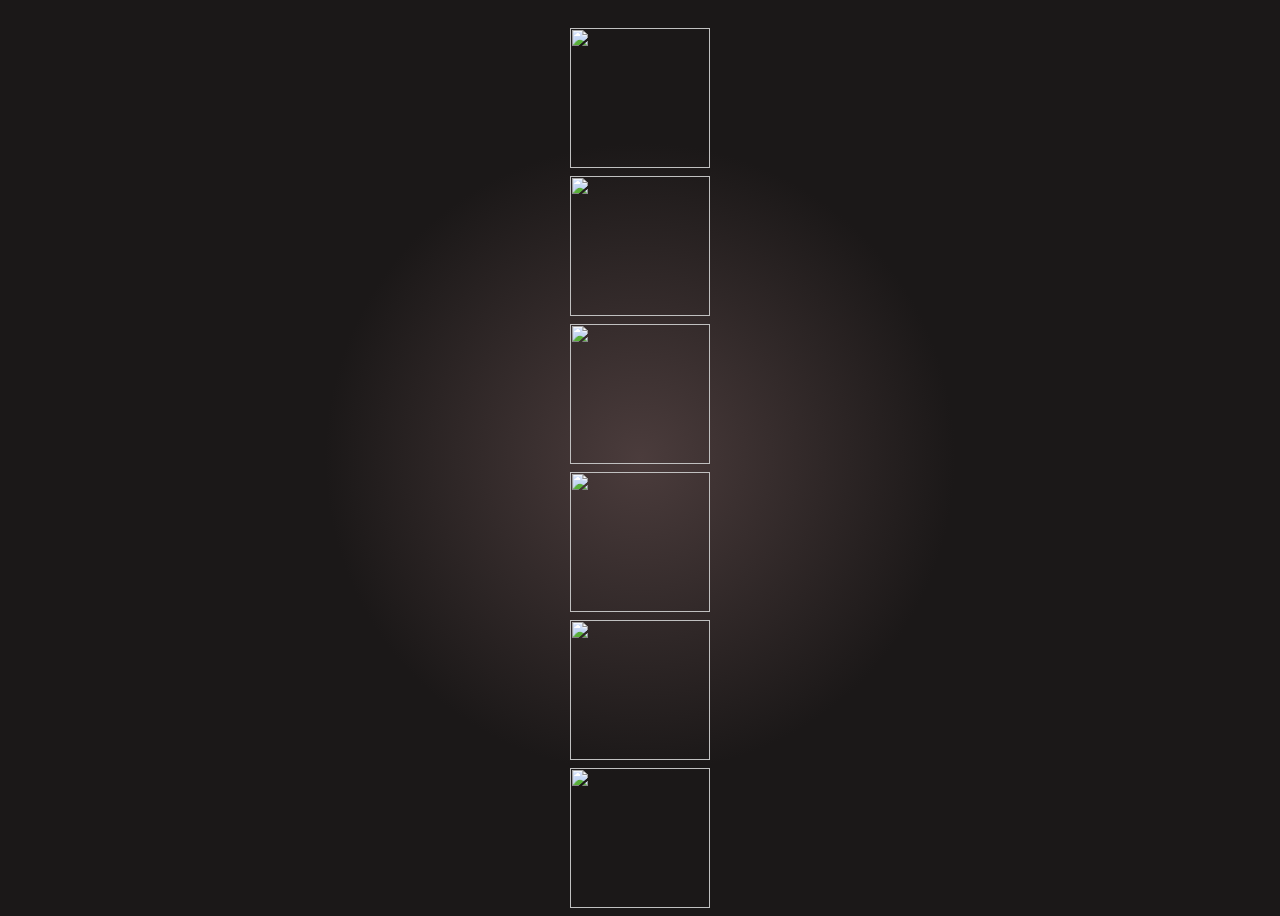
==== index.html @ 298875a1 "Add files via upload" ====
<html>

<head>

  <meta name="viewport" content="width=device-width, initial-scale=1.0">
  <link rel="icon" type="image/x-icon" href="content/favicon.ico">
  <title>Official Links!</title>

</head>

<body>

<div class="CoolSam999">

  <center class="Logo"> <img draggable = false id="Logo" src="/content/logo.png" height="140" style="margin-top: 20px"> </center>
  <center class="YouTube"> <a draggable = false href="https://youtube.com/@Samm"> <img draggable = false class="img" src="/content/youtube.png"> </a> </center>
  <center class="Twitter"> <a draggable = false href="https://x.com/CoolSam9991"> <img draggable = false class="img" src="/content/twitter.png"> </a> </center>
  <center class="justin.tv"> <a draggable = false href="https://twitch.tv/CoolSam9991"> <img draggable = false class="img" src="/content/twitch.png"> </a> </center>
  <center class="Bluesky"> <a draggable = false href="https://bsky.app/profile/coolsam999.bsky.social"> <img draggable = false class="img" src="/content/bluesky.png"> </a> </center>
  <center class="Reddit"> <a draggable = false href="https://reddit.com/r/coolsam999"> <img draggable = false class="img" src="/content/reddit.png"> </a> </center>

</div>

<! Webpage created by CoolSam999 out of passion! >

<link href="/style.css" rel="stylesheet">
<script src="https://ajax.googleapis.com/ajax/libs/jquery/3.5.1/jquery.min.js"></script>

  <script>

  $('img')
    .data('counter', 0)
    .click(function() {
        var counter = $(this).data('counter');
        $(this).data('counter', counter + 1);
        console.log(counter)

        if (counter == 13) {
         alert("Please stop. This isn't Cookie Clicker!");
        }
    });

  </script>

</body>
</html>
---- style.css ----
body {
  background: #967878;
  background: radial-gradient(circle,rgb(75, 60, 60) 0%, rgba(27, 24, 24, 1) 40%, rgba(27, 24, 24, 1) 100%);
  font-family: "Century Gothic", CenturyGothic, AppleGothic, sans-serif;
}

#logo:active {
  rotate: 1deg;
}

.img{
  height: 140px;
  margin-top: 8px;
  transition: height 0.2s;
}

.img:hover {
  height: 160px;

  -webkit-backdrop-filter: blur(15px) saturate(3);
  backdrop-filter: blur(15px) saturate(3);

  transition: height 0.2s;
}

@media only screen and (max-width: 653px) {
  .img {height: 165px; width: 638px;}
}
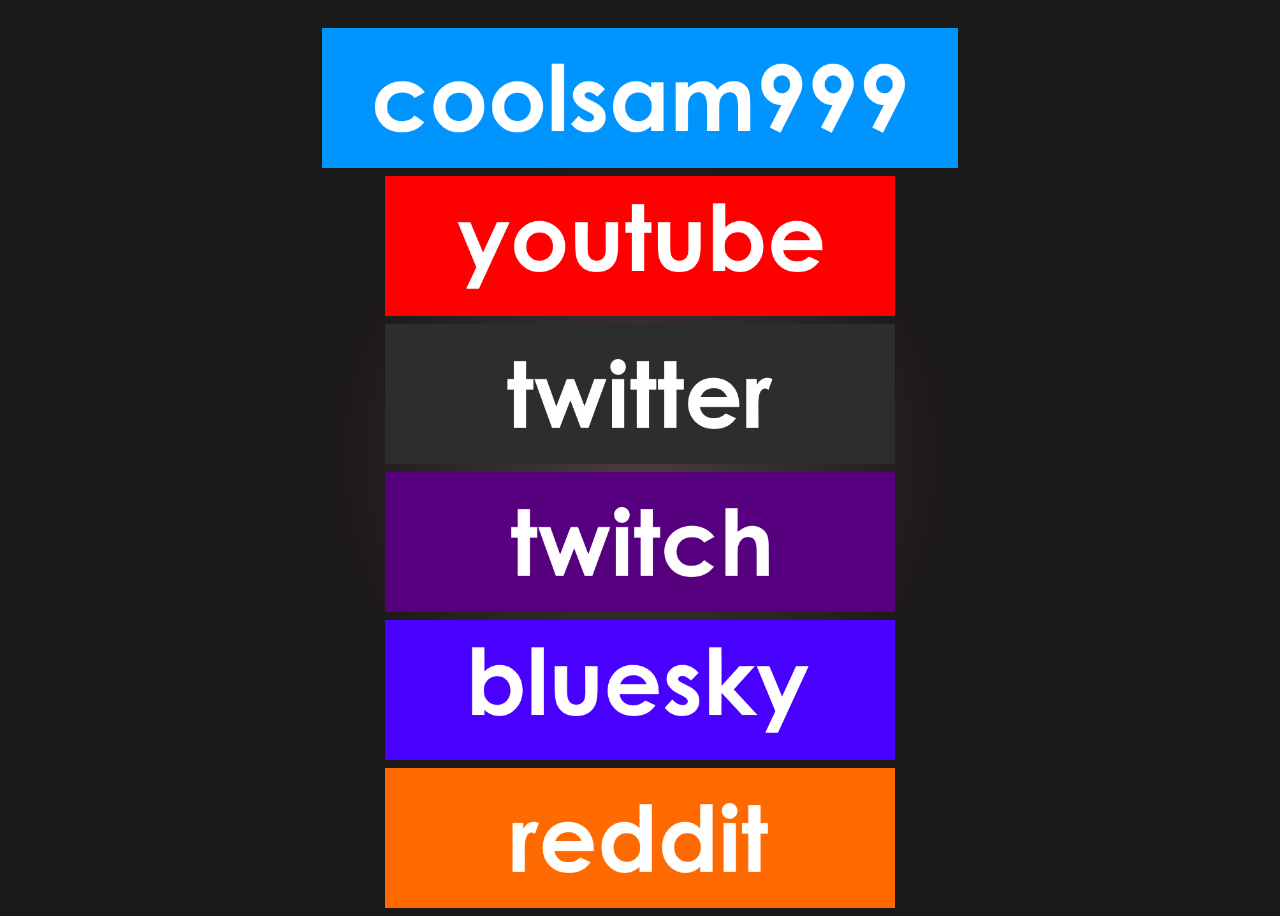
==== commit dcf3d0ed: "Update index.html" ====
--- a/index.html
+++ b/index.html
@@ -33,7 +33,6 @@
     .click(function() {
         var counter = $(this).data('counter');
         $(this).data('counter', counter + 1);
-        console.log(counter)
 
         if (counter == 13) {
          alert("Please stop. This isn't Cookie Clicker!");
@@ -43,4 +42,4 @@
   </script>
 
 </body>
-</html>+</html>
